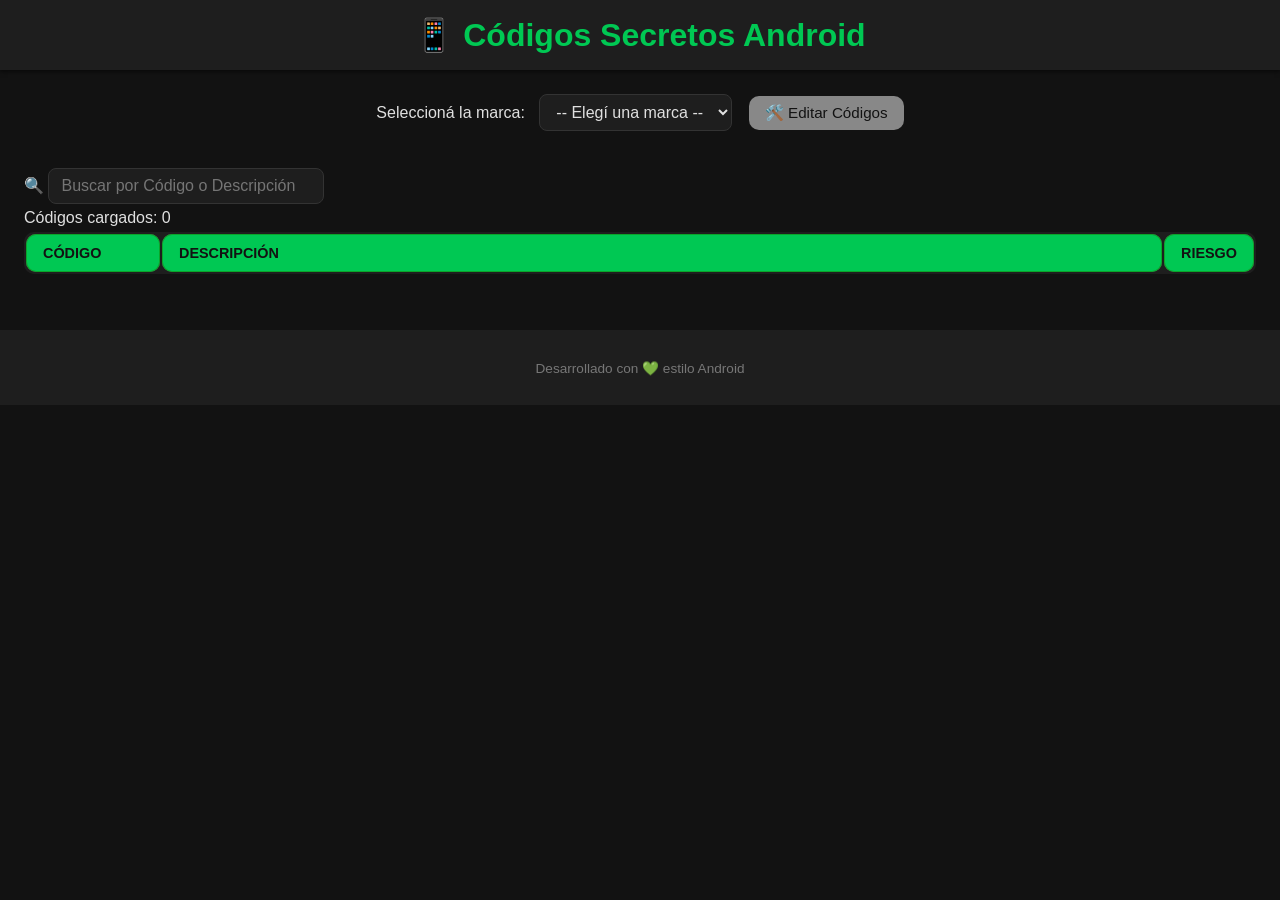
==== index.html @ 16a99ab7 "first commit" ====
<!DOCTYPE html>
<html lang="es">
<head>
  <meta charset="UTF-8">
  <meta name="viewport" content="width=device-width, initial-scale=1.0">
  <title>Códigos Secretos Android</title>
  <link rel="stylesheet" href="css/estilos.css">
</head>
<body>

  <header>
    <h1>📱 Códigos Secretos Android</h1>
  </header>

  <main>
    <section id="selector">
      <label for="marcaSelect">Seleccioná la marca:</label>
      <select id="marcaSelect" onmouseover="Titulos(this.id)">
        <option value="">-- Elegí una marca --</option>
      </select>
      <button id="btnEditar" onmouseover="Titulos(this.id)">🛠️ Editar Códigos</button>
    </section>
    <div class="SearchContainer">
      <span class="searchIcon">🔍</span>
      <input type="text" id="searchInput" onmouseover="Titulos(this.id)" placeholder="Buscar por Código o Descripción">
      <div id="contador" onmouseover="Titulos(this.id)">Códigos cargados: 0</div>
    </div>
    <section id="tablaContainer">
      <table id="tablaCodigos">
        <thead>
          <tr>
            <th class="cod">Código</th>
            <th>Descripción</th>
            <th class="rie">Riesgo</th>
          </tr>
        </thead>
        <tbody></tbody>
      </table>
    </section>
  </main>

  <footer>
    <p>Desarrollado con 💚 estilo Android</p>
  </footer>

  <script src="js/script.js"></script>
  <script src="js/assets.js"></script>
</body>
</html>
---- css/estilos.css ----
/* 🌙 Estilo minimalista tipo Android */

body {
    font-family: "Roboto", sans-serif;
    background-color: #121212;
    color: #E0E0E0;
    margin: 0;
    padding: 0;
  }
  
  header {
    text-align: center;
    background-color: #1E1E1E;
    padding: 1rem;
    box-shadow: 0 2px 4px rgba(0,0,0,0.5);
  }
  
  h1 {
    margin: 0;
    color: #00C853;
  }
  
  main {
    padding: 1.5rem;
  }
  
  #selector {
    text-align: center;
    margin-bottom: 2rem;
  }
  
  label {
    font-size: 1rem;
    margin-right: 10px;
  }
  
  select {
    background-color: #1E1E1E;
    color: #E0E0E0;
    border: 1px solid #333;
    border-radius: 8px;
    padding: 8px 12px;
    font-size: 1rem;
    transition: border 0.2s;
  }

  #searchInput {
    background-color: #1E1E1E;
    color: #E0E0E0;
    border: 1px solid #333;
    border-radius: 8px;
    padding: 8px 12px;
    font-size: 1rem;
    transition: border 0.2s;
    margin: 5px 0;
    width: 250px;
  }

  .SearchContainer {
    margin: 5px 0;
  }

  #contador {
    width: fit-content;
  }
  
  select:focus {
    outline: none;
    border-color: #00C853;
  }
  #thIndice {
    cursor: s-resize;
    padding: 5px;
  }
  .indice {
    width: 10px;
    padding: 8px;
    text-align: center;
    cursor: move;
  }
  table {
    width: 100%;
    /* border-collapse: collapse; */
    background-color: #1E1E1E;
    border-radius: 10px;
    overflow: hidden;
  }
  table thead th {
    padding: 10px 16px;
  }
  table .cod {
    width: 100px;
  }
  table .acc, table .rie {
    width: 50px;
  }
  
  th, td {
    padding: 12px 16px;
    /* padding: 5px; */
    text-align: left;
    border: 1px solid #1580007d;
    border-radius: 10px;
  }

  .btnContainer {
    display: flex;
    justify-content: center;
  }
  .btnEliminar {
    border-radius: 5px;
    cursor: pointer;
  }
  .edit {
    /* padding: 12px 16px; */
    padding: 5px;
    text-align: left;
    border: 1px solid #1580007d;
    border-radius: 10px;
  }
  .infoIndex {
    cursor: help;
  }
  th {
    background-color: #00C853;
    color: #121212;
    text-transform: uppercase;
    font-weight: 600;
    font-size: 0.9rem;
  }
  tr {
    background-color: #6a6a6adb;
  }
  tr:nth-child(even) {
    /* background-color: #171717; */
    background-color: #5654548c;
  }
  
  tr:hover {
    background-color: #2C2C2C;
    /* transform: scale(1.02); */
  }

  tbody tr:hover {
    /* background-color: #2C2C2C; */
    /* background-color: #20870a; */
    background-color: #1069cf;
    transform: scale(1.01);
    text-shadow: 0 6px 6px rgb(0 0 0);
  }
  
  td {
    font-size: 0.95rem;
    border-bottom: 1px solid #2E2E2E;
  }
  
  /* 🧱 Riesgo visual */
  td.Bajo { color: #00E676; }
  td.Medio { color: #FFD600; }
  td.Alto { color: #FF5252; }
  select.Bajo { color: #00E676; }
  select.Medio { color: #FFD600; }
  select.Alto { color: #FF5252; }
  
  footer {
    text-align: center;
    padding: 1rem;
    background-color: #1E1E1E;
    color: #777;
    font-size: 0.85rem;
    margin-top: 2rem;
  }
  
  /* 🎛️ Botón "Editar Códigos" */
#btnEditar, .btns {
    background-color: #00C853;
    color: #121212;
    border: none;
    border-radius: 10px;
    padding: 8px 16px;
    margin-left: 12px;
    font-size: 0.95rem;
    cursor: pointer;
    transition: background-color 0.2s, transform 0.1s;
  }
  
  #btnEditar:hover {
    background-color: #00E676;
    transform: scale(1.05);
  }
  
  #btnEditar:active {
    background-color: #009624;
    transform: scale(0.98);
  }

  /* Modal */
.modal {
    display: none; /* oculto por defecto */
    position: fixed;
    z-index: 1000;
    left: 0; top: 0;
    width: 100%; height: 100%;
    background-color: rgba(0,0,0,0.6);
    justify-content: center;
    align-items: center;
  }
  
  .modal-content {
    background-color: #1E1E1E;
    color: #E0E0E0;
    padding: 20px;
    border-radius: 12px;
    width: 90%;
    max-width: 400px;
    display: flex;
    flex-direction: column;
    gap: 10px;
  }
  
  .modal-content input,
  .modal-content select {
    padding: 8px 10px;
    border-radius: 6px;
    border: 1px solid #333;
    background-color: #2A2A2A;
    color: #E0E0E0;
    outline: none;
  }
  
  .modal-buttons {
    display: flex;
    justify-content: flex-end;
    gap: 10px;
  }
  
  .modal-buttons button {
    padding: 6px 12px;
    border: none;
    border-radius: 8px;
    cursor: pointer;
    font-weight: 500;
    transition: 0.1s;
  }
  
  #btnAceptarModal {
    background-color: #00C853;
    color: #121212;
  }
  
  #btnAceptarModal:hover { background-color: #00E676; }
  
  #btnCancelarModal {
    background-color: #B00020;
    color: #fff;
  }
  
  #btnCancelarModal:hover { background-color: #FF5252; }
  
  /* Modal eliminar */
#modalEliminar .modal-content {
  background-color: #1E1E1E;
  color: #E0E0E0;
  padding: 20px;
  border-radius: 12px;
  width: 90%;
  max-width: 400px;
  text-align: center;
}

#modalEliminar h3 {
  margin-bottom: 10px;
}

#textoEliminar {
  margin: 10px 0 20px;
  font-size: 0.95rem;
  color: #ccc;
}

#modalEliminar .modal-buttons {
  display: flex;
  justify-content: space-around;
}

#btnAceptarEliminar {
  background-color: #B00020;
  color: #fff;
}

#btnAceptarEliminar:hover {
  background-color: #FF5252;
}

#btnCancelarEliminar {
  background-color: #333;
  color: #fff;
}

#btnCancelarEliminar:hover {
  background-color: #555;
}
.tooltip {
  position: absolute;
  background: #333;
  color: #fff;
  padding: 5px 8px;
  border-radius: 6px;
  font-size: 12px;
  pointer-events: none;
  opacity: 0;
  transition: opacity 0.15s;
  z-index: 1000;
}
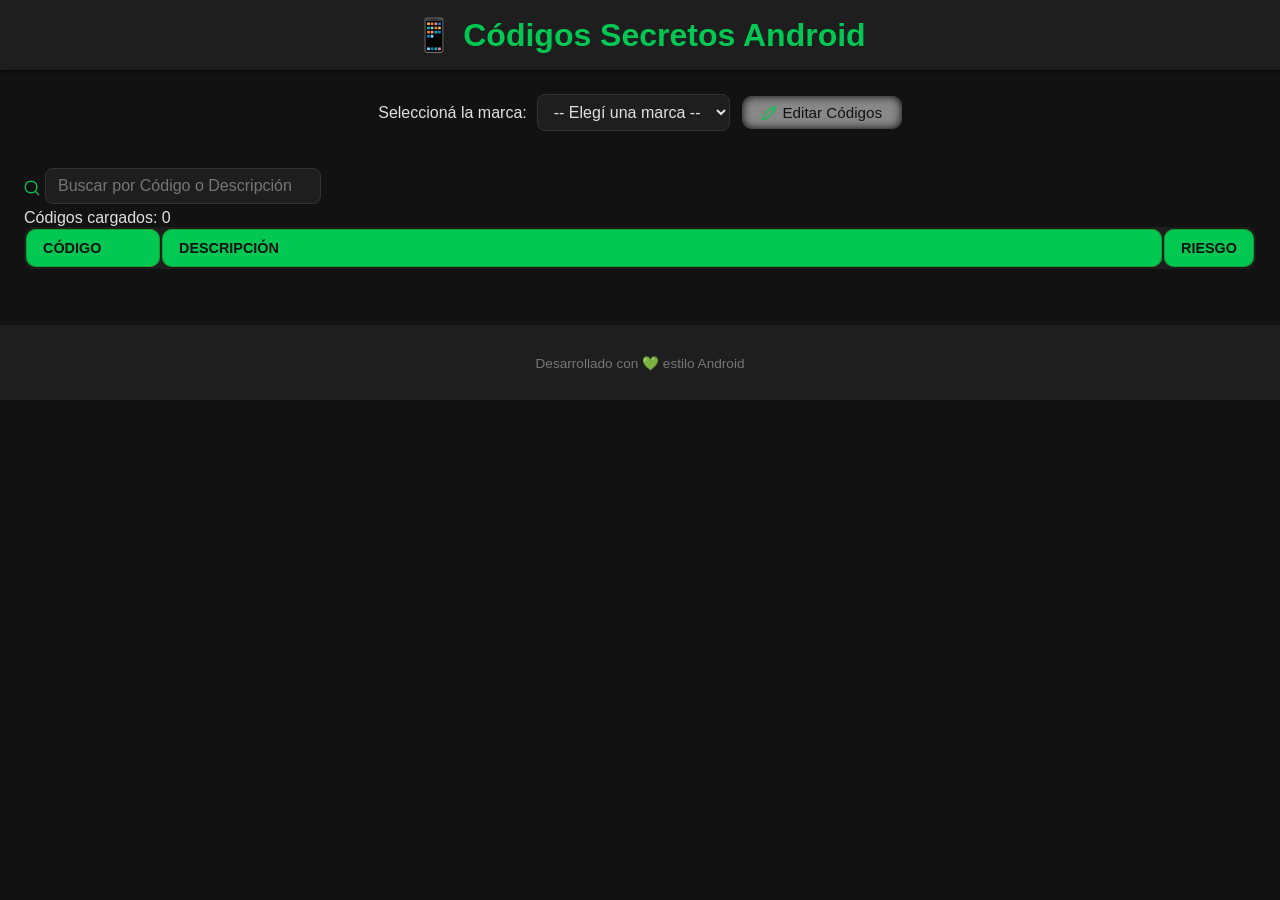
==== commit d95e489f: "Editado 08-11-2025" ====
--- a/index.html
+++ b/index.html
@@ -3,6 +3,7 @@
 <head>
   <meta charset="UTF-8">
   <meta name="viewport" content="width=device-width, initial-scale=1.0">
+  <link rel="shortcut icon" href="images/favicon.ico">
   <title>Códigos Secretos Android</title>
   <link rel="stylesheet" href="css/estilos.css">
 </head>
@@ -18,10 +19,11 @@
       <select id="marcaSelect" onmouseover="Titulos(this.id)">
         <option value="">-- Elegí una marca --</option>
       </select>
-      <button id="btnEditar" onmouseover="Titulos(this.id)">🛠️ Editar Códigos</button>
+      <button id="btnEditar" class="btnsPrincipales" onmouseover="Titulos(this.id)"><img id="btnImage1" src="images/edit_light.avif" alt="">Editar Códigos</button>
     </section>
     <div class="SearchContainer">
-      <span class="searchIcon">🔍</span>
+      <img id="btnImage" src="images/search.avif" alt="">
+      <!-- <span class="searchIcon"></span> -->
       <input type="text" id="searchInput" onmouseover="Titulos(this.id)" placeholder="Buscar por Código o Descripción">
       <div id="contador" onmouseover="Titulos(this.id)">Códigos cargados: 0</div>
     </div>
--- a/css/estilos.css
+++ b/css/estilos.css
@@ -27,6 +27,9 @@
   #selector {
     text-align: center;
     margin-bottom: 2rem;
+    display: flex;
+    justify-content: center;
+    align-items: center;
   }
   
   label {
@@ -57,6 +60,8 @@
   }
 
   .SearchContainer {
+    position: relative;
+    display: table-row;
     margin: 5px 0;
   }
 
@@ -110,6 +115,8 @@
   .btnEliminar {
     border-radius: 5px;
     cursor: pointer;
+    /* padding: 0; */
+    display: flex;
   }
   .edit {
     /* padding: 12px 16px; */
@@ -182,11 +189,15 @@
     font-size: 0.95rem;
     cursor: pointer;
     transition: background-color 0.2s, transform 0.1s;
-  }
-  
-  #btnEditar:hover {
+    display: inline-flex;
+    justify-content: center;
+    align-items: center;
+  }
+  
+  #btnEditar:hover, .btns:hover {
     background-color: #00E676;
     transform: scale(1.05);
+    box-shadow: 0 0 15px #22e50f;
   }
   
   #btnEditar:active {
@@ -311,4 +322,36 @@
   opacity: 0;
   transition: opacity 0.15s;
   z-index: 1000;
+}
+
+#btnImage {
+  position: relative;
+  width: 16px;
+  height: 16px;
+  margin-right: 5px;
+  top: 5px;
+}
+
+#btnImage1 {
+  position: relative;
+  width: 16px;
+  height: 16px;
+  margin-right: 5px;
+  /* top: 5px; */
+}
+#btnImage2 {
+  position: relative;
+  width: 16px;
+  height: 16px;
+  padding: 5px;
+  /* margin-right: 5px; */
+  /* top: 5px; */
+}
+
+.btnsPrincipales {
+  box-shadow: inset 0 0 10px #000;
+  border: none;
+  border-radius: 5px;
+  width: 160px;
+  padding: 8px 10px;
 }
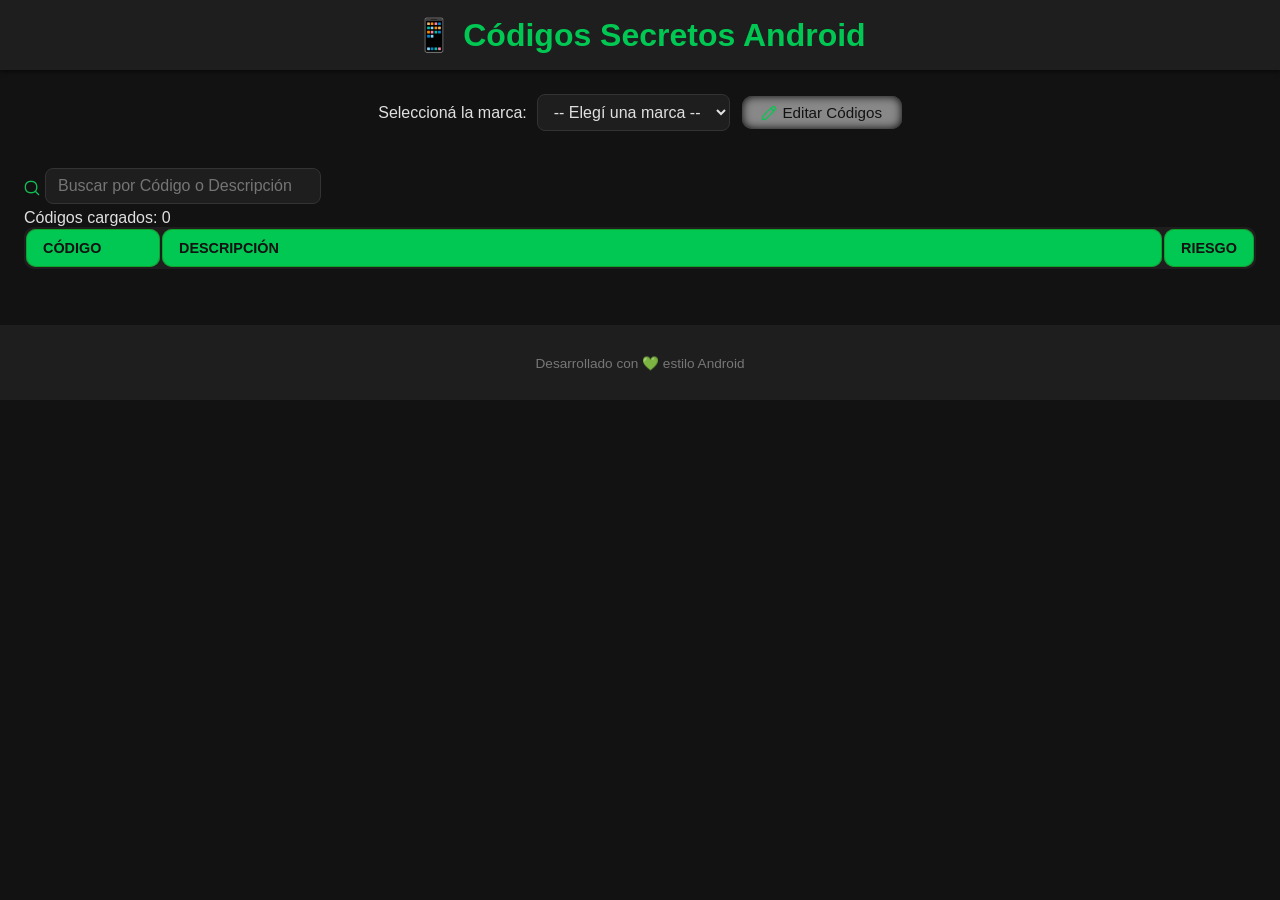
==== commit 0c7087c2: "editado 11-11-2025" ====
--- a/index.html
+++ b/index.html
@@ -7,7 +7,7 @@
   <title>Códigos Secretos Android</title>
   <link rel="stylesheet" href="css/estilos.css">
 </head>
-<body>
+<body class="index">
 
   <header>
     <h1>📱 Códigos Secretos Android</h1>
@@ -47,5 +47,9 @@
 
   <script src="js/script.js"></script>
   <script src="js/assets.js"></script>
+  <!-- <script>
+    //alert(`Width inner: ${window.innerWidth} - Height: ${window.innerHeight}`);
+    //alert(`Width screen: ${window.screen.width} - Height: ${window.screen.height}`);
+  </script> -->
 </body>
 </html>
--- a/css/estilos.css
+++ b/css/estilos.css
@@ -354,4 +354,144 @@
   border-radius: 5px;
   width: 160px;
   padding: 8px 10px;
+}
+
+@media (min-width: 360px) and (max-width: 854px) {
+  body {
+    padding: 10px;
+  }
+  header {
+    /* text-align: center;
+    background-color: #1E1E1E;
+    padding: 1rem;
+    box-shadow: 0 2px 4px rgba(0,0,0,0.5); */
+    /* width: 80%; */
+    /* margin: auto; */
+    border-radius: 5px;
+  }
+  header h1 {
+    font-size: 14px;
+  }
+  main {
+    padding: 0;
+    margin: 5px 0;
+  }
+  /* .index #selector {
+    display: table-row;
+    margin: 0;
+  } */
+  .editar #selector, .index #selector {
+    display: grid;
+    grid-gap: 5px;
+    margin: 0;
+  }
+  .editar #selector {
+    justify-content: unset;
+  }
+  label {
+    font-size: 12px;
+    margin: 0 5px;
+    grid-column: 1;
+  }
+  select {
+    font-size: 10px;
+    grid-column: 2;
+  }
+  .editar label {
+    grid-column: 1;
+  }
+  .editar select {
+    grid-column: 2;
+  }
+  #btnEditar, #btnAgregarCodigo, #btnDescargar {
+    display: flex;
+    font-size: 10px;
+    width: 100px;
+    padding: 5px;
+    margin: 0;
+  }
+  #btnAgregarCodigo, #btnDescargar {
+    width: auto;
+    border-radius: 8px;
+  }
+  .SearchContainer {
+    display: flex;
+    align-items: center;
+    text-align: center;
+    margin: 0;
+  }
+  #btnImage {
+    top: 0;
+  }
+  #searchInput {
+    width: 150px;
+    font-size: 10px;
+  }
+  #contador {
+    font-size: 12px;
+    margin: 5px;
+  }
+  table thead th {
+    padding: 5px;
+  }
+  th {
+    font-size: 10px;
+  }
+  table tbody td {
+    font-size: 10px;
+    padding: 5px;
+  }
+  .index table tbody td:nth-child(1), .index table tbody td:nth-child(3) {
+    width: 10%;
+    padding: 5px;
+    text-align: center;
+    word-break: break-word;
+  }
+  .editar table thead :is(th:nth-child(1), th:nth-child(2), th:nth-child(4), th:nth-child(5)) {
+    width: 10px;
+  }
+  .editar table thead :is(th:nth-child(1), th:nth-child(2), th:nth-child(4), th:nth-child(5)), .editar table tbody :is(td:nth-child(1), td:nth-child(2)) {
+    font-size: 8px;
+  }
+  .editar table tbody td:nth-child(1), .editar table tbody td:nth-child(2), .editar table tbody td:nth-child(4) {
+    /* width: 10%; */
+    padding: 5px;
+    text-align: center;
+    word-break: break-word;
+  }
+  .editar table tbody td:nth-child(2) {
+    font-size: 9px;
+  }
+  .editar table tbody td:nth-child(4) {
+    padding: 0;
+  }
+  .editar table tbody td:nth-child(5) {
+    padding: 0;
+    margin: 0;
+  }
+  .editar table select {
+    padding: 0;
+  }
+  .editar .btnEliminar {
+    padding: 0;
+  }
+  .editar #btnImage2 {
+    width: 11px;
+    height: 11px;
+    padding: 2px 5px;
+  }
+
+  footer {
+    /* text-align: center;
+    background-color: #1E1E1E;
+    padding: 1rem;
+    box-shadow: 0 2px 4px rgba(0,0,0,0.5); */
+    /* width: 80%; */
+    margin: 0;
+    border-radius: 5px;
+  }
+  footer p {
+    font-size: 14px;
+    margin: 0;
+  }
 }
